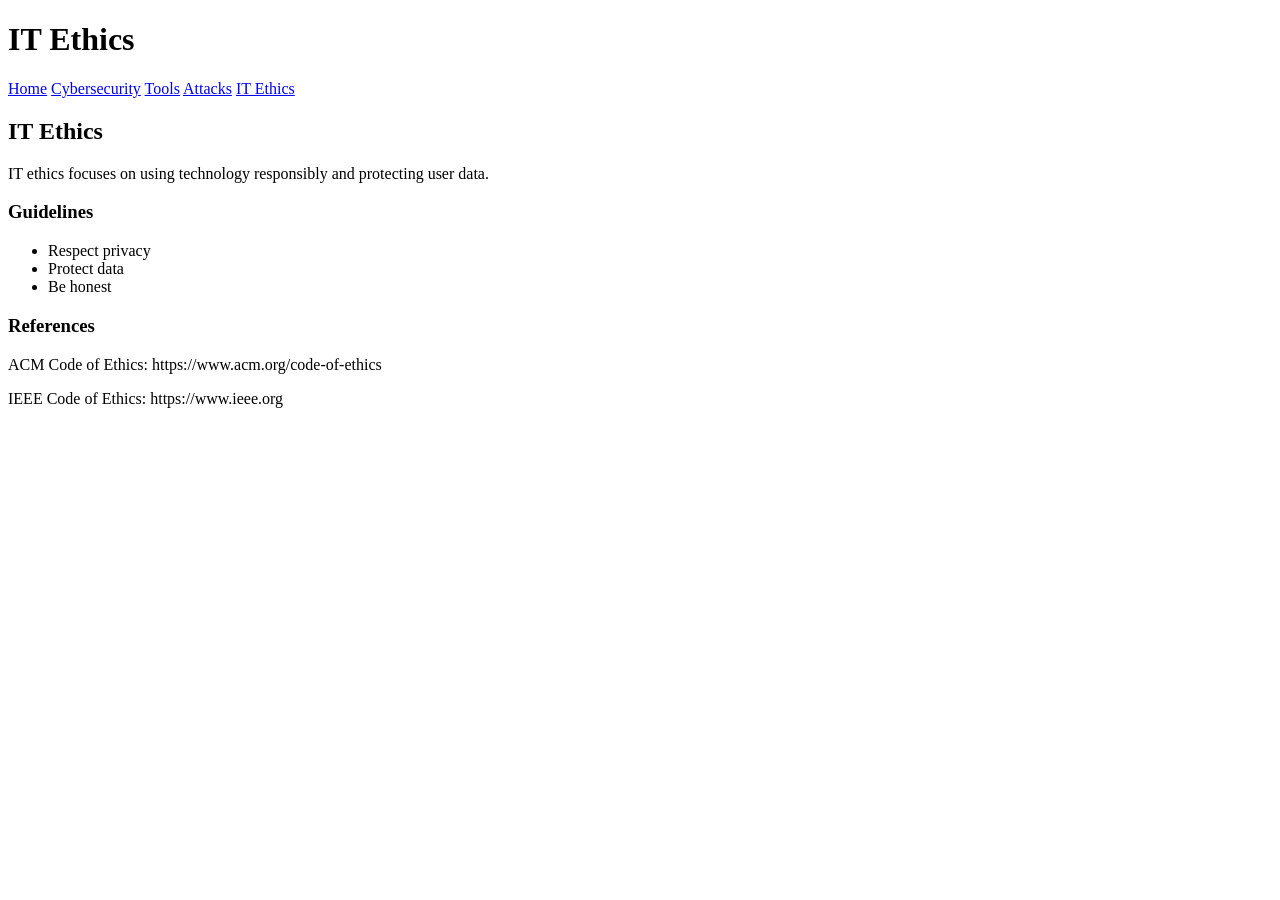
==== ethics.html @ 88f88905 "Create ethics.html" ====
<!DOCTYPE html>
<html>
<head>
  <title>IT Ethics</title>
  <link rel="stylesheet" href="style.css">
</head>
<body>

<header>
  <h1>IT Ethics</h1>
  <nav>
    <a href="index.html">Home</a>
    <a href="cybersecurity.html">Cybersecurity</a>
    <a href="tools.html">Tools</a>
    <a href="attacks.html">Attacks</a>
    <a href="ethics.html">IT Ethics</a>
  </nav>
</header>

<main>
  <div class="card">
    <h2>IT Ethics</h2>
    <p>IT ethics focuses on using technology responsibly and protecting user data.</p>

    <h3>Guidelines</h3>
    <ul>
      <li>Respect privacy</li>
      <li>Protect data</li>
      <li>Be honest</li>
    </ul>

    <h3>References</h3>
    <p>ACM Code of Ethics: https://www.acm.org/code-of-ethics</p>
    <p>IEEE Code of Ethics: https://www.ieee.org</p>
  </div>
</main>

</body>
</html>
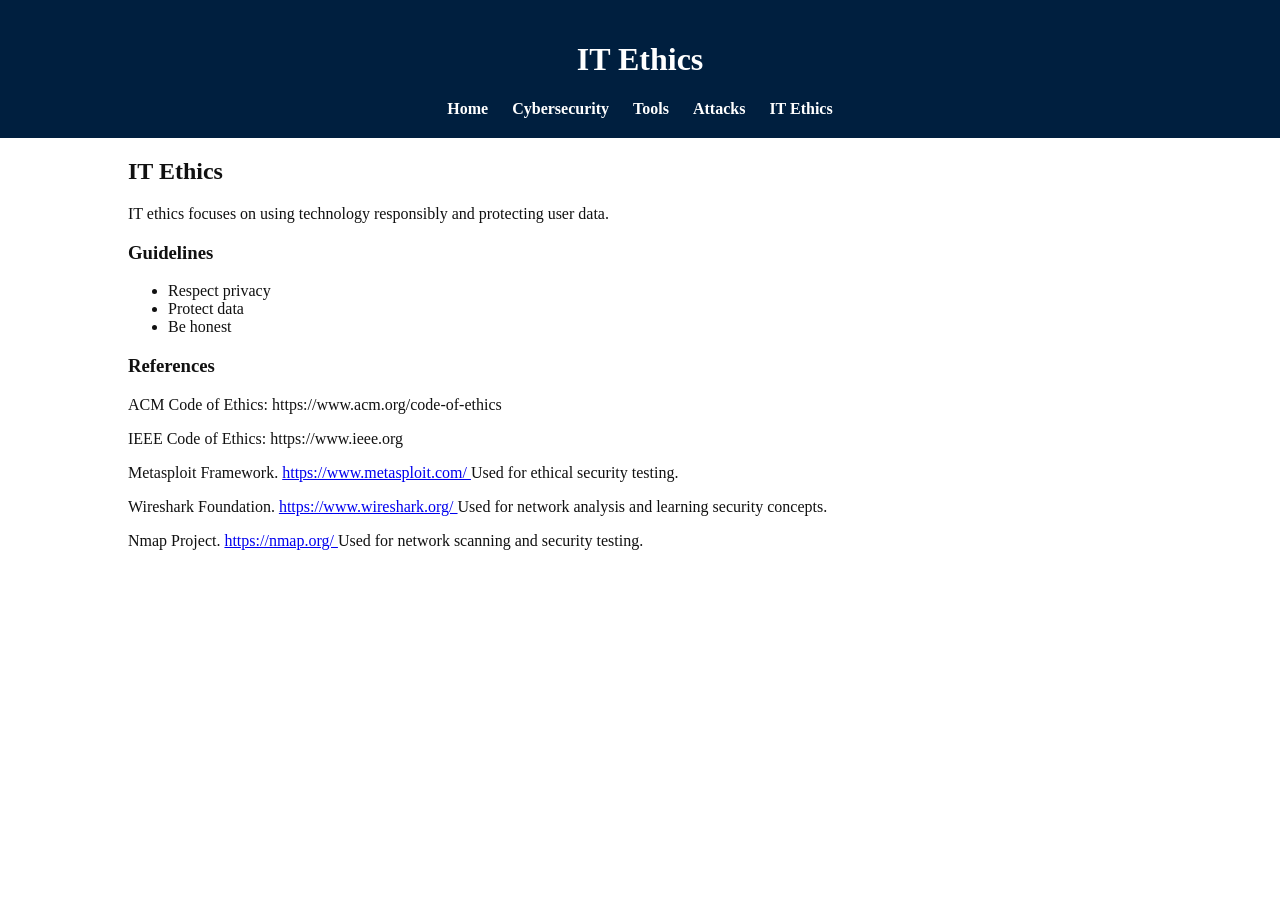
==== commit d38b34d4: "Update ethics.html" ====
--- a/ethics.html
+++ b/ethics.html
@@ -32,6 +32,30 @@
     <h3>References</h3>
     <p>ACM Code of Ethics: https://www.acm.org/code-of-ethics</p>
     <p>IEEE Code of Ethics: https://www.ieee.org</p>
+     <p>
+    Metasploit Framework. 
+    <a href="https://www.metasploit.com/" target="_blank">
+    https://www.metasploit.com/
+    </a>
+    Used for ethical security testing.
+    </p>
+
+    <p>
+    Wireshark Foundation. 
+    <a href="https://www.wireshark.org/" target="_blank">
+    https://www.wireshark.org/
+    </a>
+    Used for network analysis and learning security concepts.
+    </p>
+
+    <p>
+    Nmap Project. 
+    <a href="https://nmap.org/" target="_blank">
+    https://nmap.org/
+    </a>
+    Used for network scanning and security testing.
+    </p>
+  
   </div>
 </main>
 
--- a/style.css
+++ b/style.css
@@ -0,0 +1,36 @@
+body {
+  font-family: "Times New Roman", Times, serif;
+  margin: 0;
+  background-color: #ffffff; 
+  color: #111;
+}
+
+header {
+  background-color: #001f3f; 
+  color: white;
+  padding: 20px;
+  text-align: center;
+}
+
+nav a {
+  color: white;
+  margin: 10px;
+  text-decoration: none;
+  font-weight: bold;
+}
+
+nav a:hover {
+  text-decoration: underline;
+}
+
+main {
+  width: 80%;
+  margin: 20px auto;
+}
+
+section {
+  background-color: #f2f6fc; 
+  padding: 20px;
+  margin-bottom: 20px;
+  border: 1px solid #ccc;
+}
